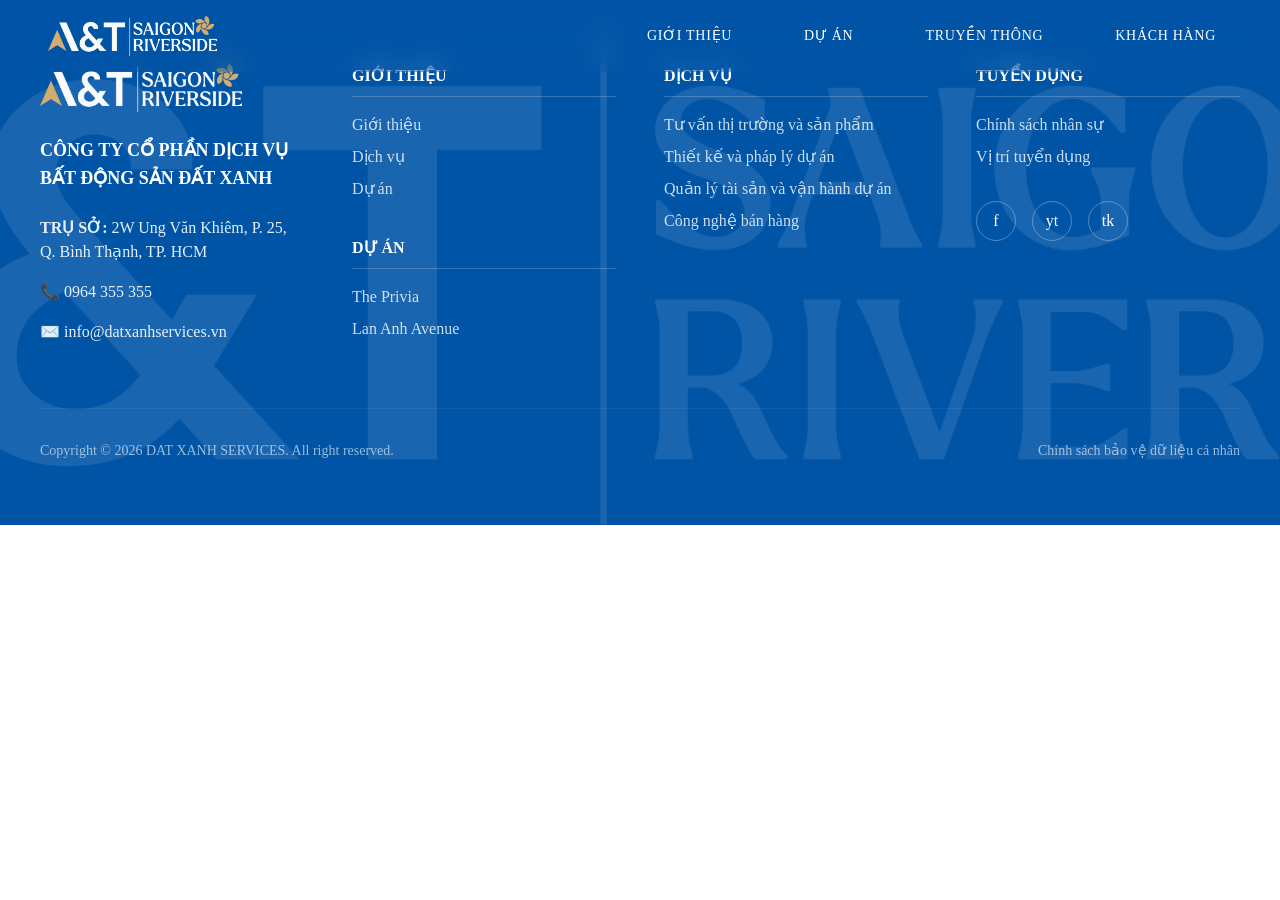
==== main.html @ 0caa2faa "init template" ====
<!DOCTYPE html>
<html lang="en">

<head>
    <meta charset="UTF-8">
    <meta name="viewport" content="width=device-width, initial-scale=1.0">
    <script src="https://cdnjs.cloudflare.com/ajax/libs/gsap/3.12.5/gsap.min.js"></script>
    <link rel="stylesheet" href="https://cdn.jsdelivr.net/npm/swiper@11/swiper-bundle.min.css" />
    <script src="https://cdn.jsdelivr.net/npm/swiper@11/swiper-bundle.min.js"></script>
    <link href="build.css" rel="stylesheet">
</head>

<body class="font-[fangsong]">
    <header class="fixed top-0 left-0 w-full z-50 backdrop-blur-md">
        <div class="mx-auto flex items-center justify-between px-12 py-4">

            <!-- Logo -->
            <div class="text-amber-500 font-semibold tracking-widest text-lg">
                <img src="assets/images/logo-at.png" class="h-10 w-full" alt="">
            </div>

            <!-- NAV -->
            <nav class="relative">
                <ul class="flex items-center gap-10 text-white uppercase text-sm tracking-wider relative">

                    <!-- Animated Border -->
                    <span id="menu-border"
                        class="absolute border border-white rounded-md pointer-events-none opacity-0">
                    </span>

                    <li class="menu-item relative px-4 py-2 cursor-pointer">
                        Giới thiệu
                    </li>

                    <!-- MENU CÓ DROPDOWN -->
                    <li class="menu-item has-dropdown relative px-4 py-2 cursor-pointer">

                        <span>Dự án</span>

                        <!-- Dropdown -->
                        <div
                            class="dropdown absolute left-1/2 transform -translate-x-1/2 top-full mt-6 w-64 text-black shadow-inner opacity-0 pointer-events-none translate-y-4">
                            <ul class="py-4 flex flex-col gap-4 text-center">
                                <li>Masteri Thảo Điền</li>
                                <li>The Global City</li>
                                <li>Lumière Riverside</li>
                            </ul>
                        </div>

                    </li>

                    <li class="menu-item relative px-4 py-2 cursor-pointer">
                        Truyền thông
                    </li>

                    <li class="menu-item relative px-4 py-2 cursor-pointer">
                        Khách hàng
                    </li>

                </ul>
            </nav>

        </div>
    </header>
    <main>
    </main>
    <footer class="bg-[#0054a6] text-white py-16 px-10 relative overflow-hidden">
        <div class="absolute inset-0 opacity-10 pointer-events-none">
            <img src="assets/images/logo-at.png" class="w-full h-full object-cover">
        </div>

        <div class="max-w-7xl mx-auto relative z-10">
            <div class="grid grid-cols-1 md:grid-cols-2 lg:grid-cols-4 gap-12">

                <div class="space-y-6">
                    <img src="assets/images/logo-at.png" class="h-12" alt="Logo">
                    <h2 class="font-bold text-lg uppercase">CÔNG TY CỔ PHẦN DỊCH VỤ BẤT ĐỘNG SẢN ĐẤT XANH</h2>
                    <div class="space-y-4 text-base opacity-90">
                        <p><strong>TRỤ SỞ:</strong> 2W Ung Văn Khiêm, P. 25, Q. Bình Thạnh, TP. HCM</p>
                        <p>📞 0964 355 355</p>
                        <p>✉️ info@datxanhservices.vn</p>
                    </div>
                </div>

                <div class="grid grid-cols-1 gap-8">
                    <div>
                        <h3 class="font-bold border-b border-white/20 pb-2 mb-4 uppercase">Giới thiệu</h3>
                        <ul class="space-y-2 text-base opacity-80">
                            <li><a href="#" class="hover:underline">Giới thiệu</a></li>
                            <li><a href="#" class="hover:underline">Dịch vụ</a></li>
                            <li><a href="#" class="hover:underline">Dự án</a></li>
                        </ul>
                    </div>
                    <div>
                        <h3 class="font-bold border-b border-white/20 pb-2 mb-4 uppercase">Dự án</h3>
                        <ul class="space-y-2 text-base opacity-80">
                            <li><a href="#" class="hover:underline">The Privia</a></li>
                            <li><a href="#" class="hover:underline">Lan Anh Avenue</a></li>
                        </ul>
                    </div>
                </div>

                <div>
                    <h3 class="font-bold border-b border-white/20 pb-2 mb-4 uppercase">Dịch vụ</h3>
                    <ul class="space-y-2 text-base opacity-80">
                        <li>Tư vấn thị trường và sản phẩm</li>
                        <li>Thiết kế và pháp lý dự án</li>
                        <li>Quản lý tài sản và vận hành dự án</li>
                        <li>Công nghệ bán hàng</li>
                    </ul>
                </div>

                <div class="space-y-8">
                    <div>
                        <h3 class="font-bold border-b border-white/20 pb-2 mb-4 uppercase">Tuyển dụng</h3>
                        <ul class="space-y-2 text-base opacity-80">
                            <li>Chính sách nhân sự</li>
                            <li>Vị trí tuyển dụng</li>
                        </ul>
                    </div>
                    <div class="flex gap-4">
                        <a href="#"
                            class="w-10 h-10 rounded-full border border-white/30 flex items-center justify-center hover:bg-white hover:text-[#0054a6] transition">f</a>
                        <a href="#"
                            class="w-10 h-10 rounded-full border border-white/30 flex items-center justify-center hover:bg-white hover:text-[#0054a6] transition">yt</a>
                        <a href="#"
                            class="w-10 h-10 rounded-full border border-white/30 flex items-center justify-center hover:bg-white hover:text-[#0054a6] transition">tk</a>
                    </div>
                </div>

            </div>

            <div
                class="mt-16 pt-8 border-t border-white/10 flex flex-col md:flex-row justify-between text-sm opacity-60">
                <p>Copyright © 2026 DAT XANH SERVICES. All right reserved.</p>
                <p>Chính sách bảo vệ dữ liệu cá nhân</p>
            </div>
        </div>
    </footer>
        <script src="scripts/main.js"></script>
</body>

</html>
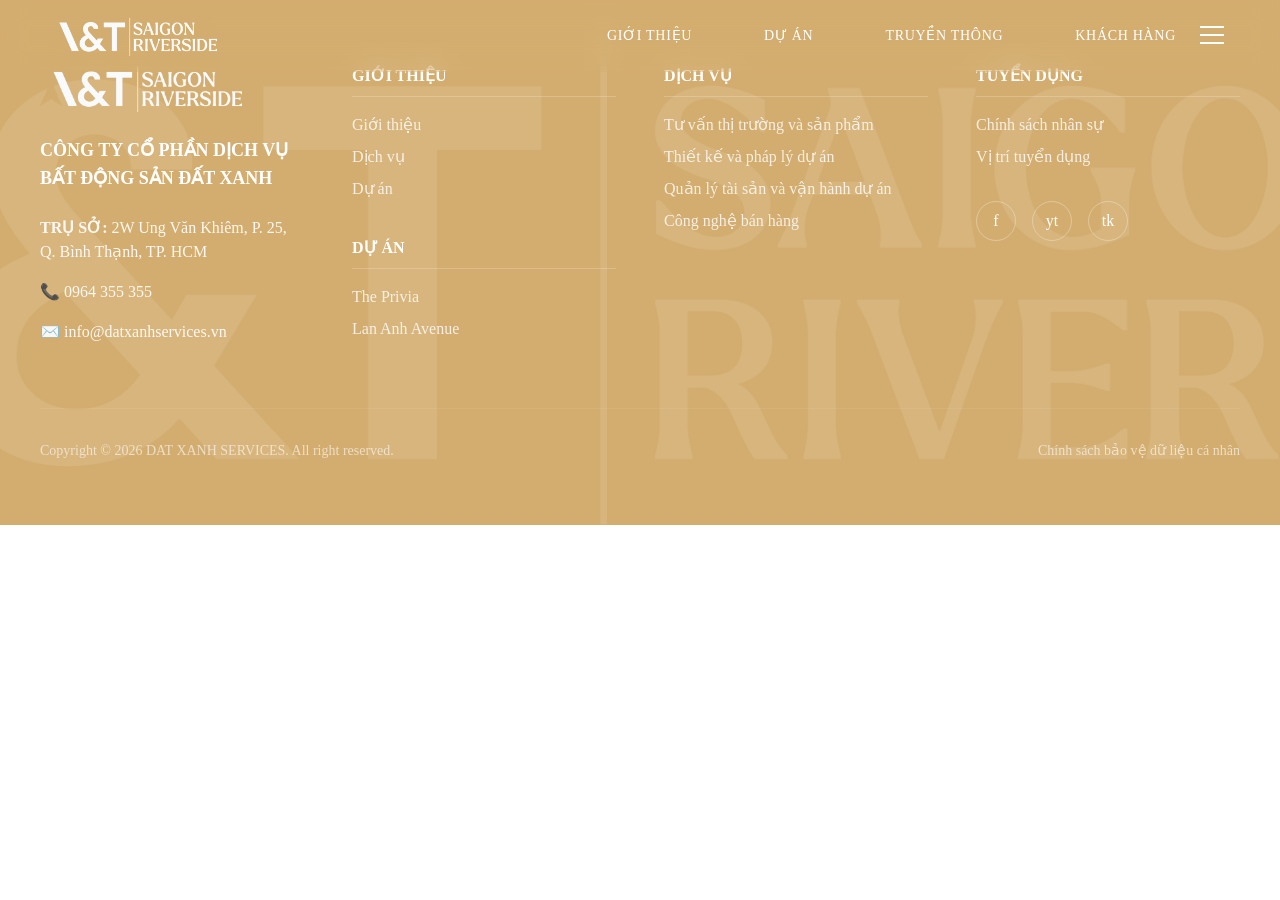
==== commit 89fbf4ac: "feat: ui" ====
--- a/main.html
+++ b/main.html
@@ -12,7 +12,7 @@
 
 <body class="font-[fangsong]">
     <header class="fixed top-0 left-0 w-full z-50 backdrop-blur-md">
-        <div class="mx-auto flex items-center justify-between px-12 py-4">
+        <div class="mx-auto flex items-center justify-between px-4 md:px-12 py-4">
 
             <!-- Logo -->
             <div class="text-amber-500 font-semibold tracking-widest text-lg">
@@ -20,51 +20,79 @@
             </div>
 
             <!-- NAV -->
-            <nav class="relative">
-                <ul class="flex items-center gap-10 text-white uppercase text-sm tracking-wider relative">
 
-                    <!-- Animated Border -->
-                    <span id="menu-border"
-                        class="absolute border border-white rounded-md pointer-events-none opacity-0">
-                    </span>
+            <div class="flex">
+                <nav class="relative hidden lg:block">
+                    <ul class="flex items-center gap-10 text-white uppercase text-sm tracking-wider relative">
 
-                    <li class="menu-item relative px-4 py-2 cursor-pointer">
-                        Giới thiệu
-                    </li>
+                        <!-- Animated Border -->
+                        <span id="menu-border"
+                            class="absolute border border-white rounded-md pointer-events-none opacity-0">
+                        </span>
 
-                    <!-- MENU CÓ DROPDOWN -->
-                    <li class="menu-item has-dropdown relative px-4 py-2 cursor-pointer">
+                        <li class="menu-item relative px-4 py-2 cursor-pointer">
+                            Giới thiệu
+                        </li>
 
-                        <span>Dự án</span>
+                        <!-- MENU CÓ DROPDOWN -->
+                        <li class="menu-item has-dropdown relative px-4 py-2 cursor-pointer">
 
-                        <!-- Dropdown -->
-                        <div
-                            class="dropdown absolute left-1/2 transform -translate-x-1/2 top-full mt-6 w-64 text-black shadow-inner opacity-0 pointer-events-none translate-y-4">
-                            <ul class="py-4 flex flex-col gap-4 text-center">
-                                <li>Masteri Thảo Điền</li>
-                                <li>The Global City</li>
-                                <li>Lumière Riverside</li>
-                            </ul>
-                        </div>
+                            <span>Dự án</span>
 
-                    </li>
+                            <!-- Dropdown -->
+                            <div
+                                class="dropdown absolute left-1/2 transform -translate-x-1/2 top-full mt-6 w-64 text-black shadow-inner opacity-0 pointer-events-none translate-y-4">
+                                <ul class="py-4 flex flex-col gap-4 text-center">
+                                    <li>Masteri Thảo Điền</li>
+                                    <li>The Global City</li>
+                                    <li>Lumière Riverside</li>
+                                </ul>
+                            </div>
 
-                    <li class="menu-item relative px-4 py-2 cursor-pointer">
-                        Truyền thông
-                    </li>
+                        </li>
 
-                    <li class="menu-item relative px-4 py-2 cursor-pointer">
-                        Khách hàng
-                    </li>
+                        <li class="menu-item relative px-4 py-2 cursor-pointer">
+                            Truyền thông
+                        </li>
 
-                </ul>
-            </nav>
+                        <li class="menu-item relative px-4 py-2 cursor-pointer">
+                            Khách hàng
+                        </li>
+
+                    </ul>
+                </nav>
+
+                <button id="menu-toggle" class="flex flex-col gap-1.5 z-[60] relative p-2">
+                    <span class="w-6 h-0.5 bg-white transition-all duration-300 origin-center"></span>
+                    <span class="w-6 h-0.5 bg-white transition-all duration-300"></span>
+                    <span class="w-6 h-0.5 bg-white transition-all duration-300 origin-center"></span>
+                </button>
+
+                <div id="mobile-menu"
+                    class="fixed inset-0 bg-[#d3ad6f]/75 z-50 h-screen flex flex-col items-center justify-center translate-x-full">
+                    <nav class="text-center">
+                        <ul class="flex flex-col gap-8 text-white uppercase text-2xl tracking-[0.2em]">
+                            <li class="mobile-link opacity-0">Giới thiệu</li>
+                            <li class="mobile-link opacity-0 flex flex-col items-center">
+                                <span>Dự án</span>
+                                <ul class="text-sm normal-case text-white mt-2 flex flex-col gap-2">
+                                    <li>Masteri Thảo Điền</li>
+                                    <li>The Global City</li>
+                                    <li>Lumière Riverside</li>
+                                </ul>
+                            </li>
+                            <li class="mobile-link opacity-0">Truyền thông</li>
+                            <li class="mobile-link opacity-0">Khách hàng</li>
+                        </ul>
+                    </nav>
+                </div>
+            </div>
 
         </div>
     </header>
     <main>
     </main>
-    <footer class="bg-[#0054a6] text-white py-16 px-10 relative overflow-hidden">
+   <footer class="bg-[#d3ad6f] text-white py-16 px-10 relative overflow-hidden">
         <div class="absolute inset-0 opacity-10 pointer-events-none">
             <img src="assets/images/logo-at.png" class="w-full h-full object-cover">
         </div>
